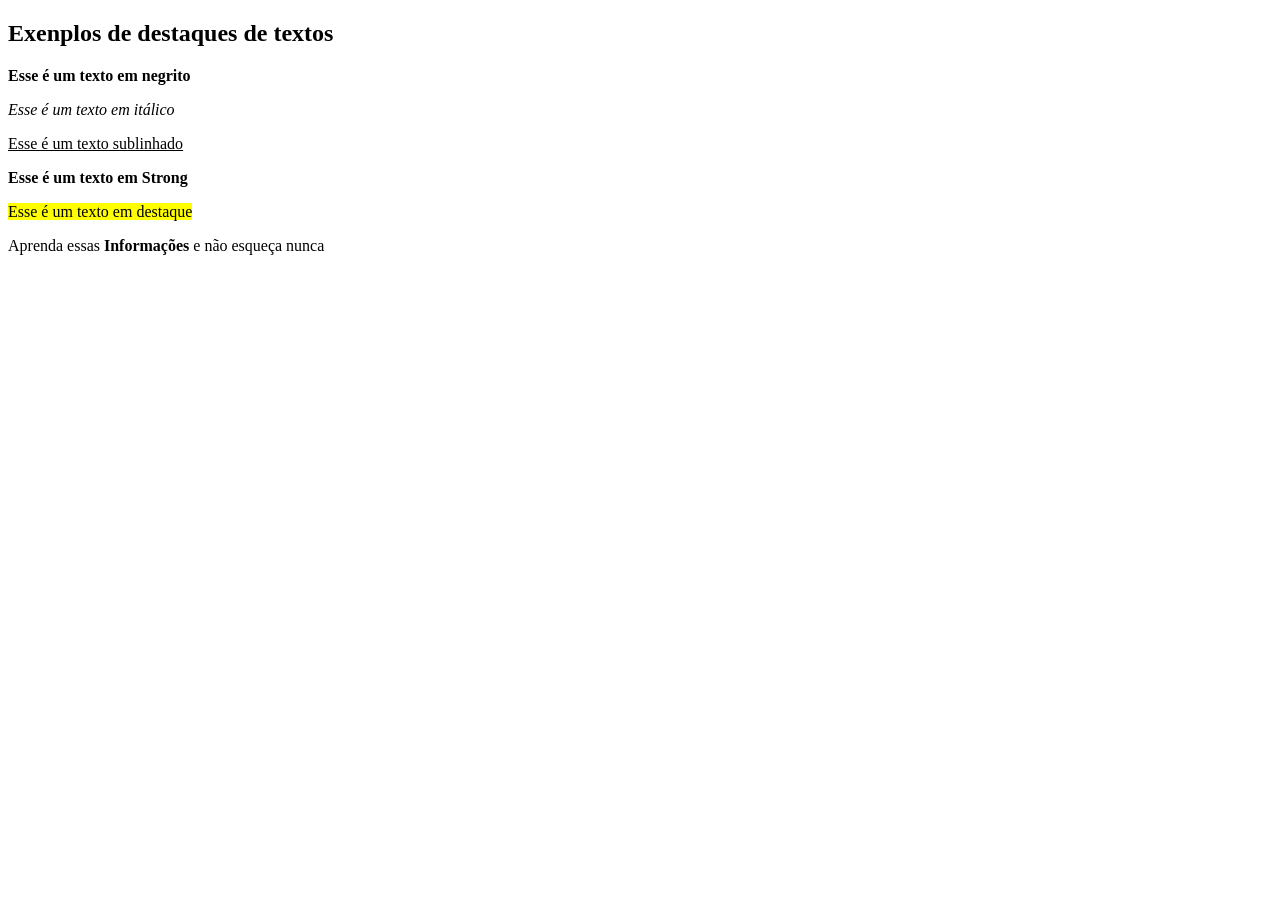
==== Aula 05/index03.html @ 295e844c "Essa aula é sobre font, tamanhos, letras e tag de formatação" ====
<!DOCTYPE html>
<html lang="pt-br">
    <head>
        <title> Aula 05: Regiões do Brasil</title>
    </head>
    <body>
        <h2> Exenplos de destaques de textos</h2>
        <p><b>Esse é um texto em negrito</b></p>
        <p><i>Esse é um texto em itálico</i></p>
        <p><u>Esse é um texto sublinhado</u></p>
        <p><strong>Esse é um texto em Strong</strong></p>
        <p><mark>Esse é um texto em destaque</mark></p>
        <p>Aprenda essas <b>Informações</b> e não esqueça nunca</p>
    </body>
</html>
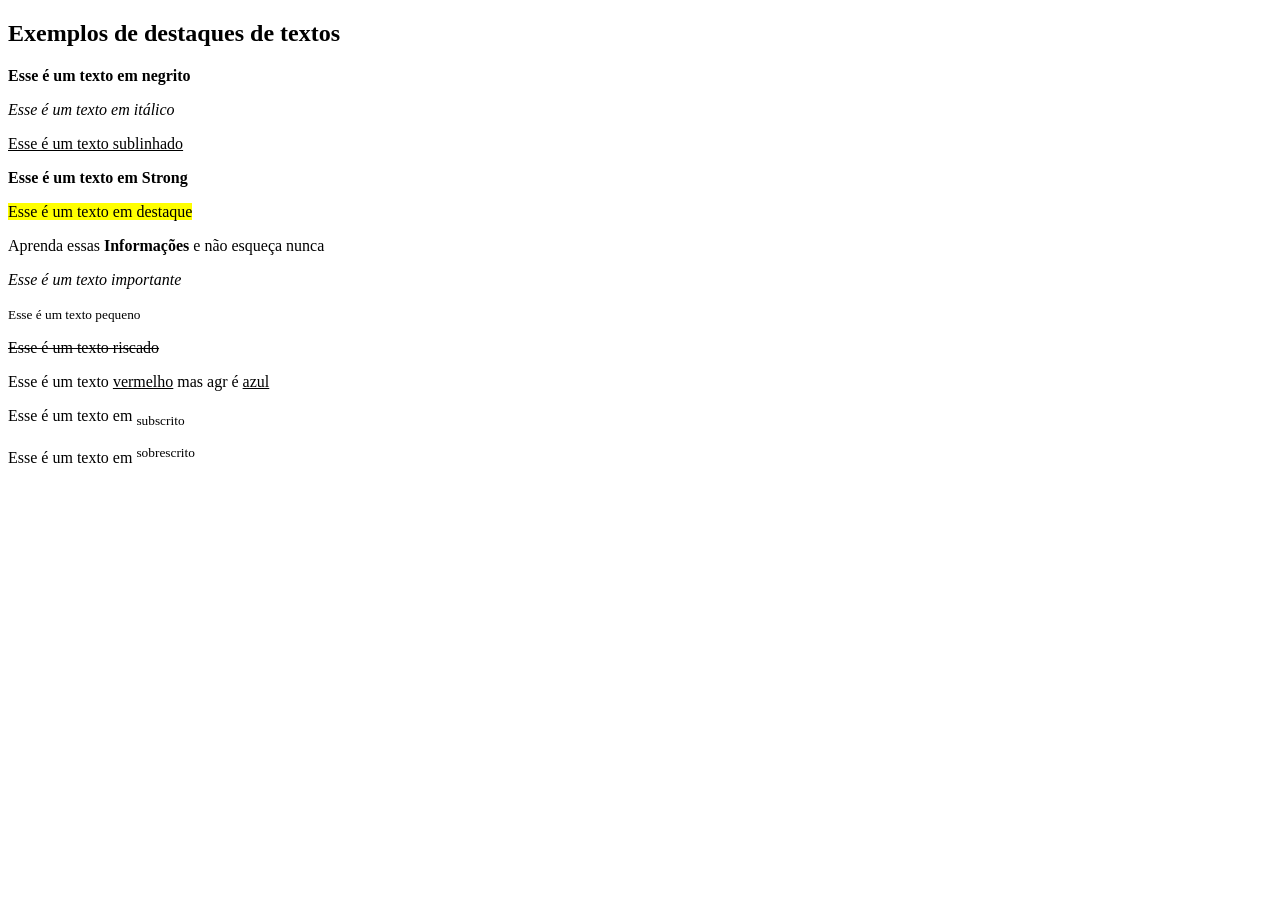
==== commit 47aa20a5: "Quote e citações" ====
--- a/Aula 05/index03.html
+++ b/Aula 05/index03.html
@@ -4,12 +4,18 @@
         <title> Aula 05: Regiões do Brasil</title>
     </head>
     <body>
-        <h2> Exenplos de destaques de textos</h2>
+        <h2 title="Peste atenção nas letras, cores e fontes">Exemplos de destaques de textos</h2>
         <p><b>Esse é um texto em negrito</b></p>
         <p><i>Esse é um texto em itálico</i></p>
         <p><u>Esse é um texto sublinhado</u></p>
         <p><strong>Esse é um texto em Strong</strong></p>
         <p><mark>Esse é um texto em destaque</mark></p>
         <p>Aprenda essas <b>Informações</b> e não esqueça nunca</p>
+        <p><em>Esse é um texto importante</em></p>
+        <p><small>Esse é um texto pequeno</small></p>
+        <p><del>Esse é um texto riscado</del></p>
+        <p>Esse é um texto <ins>vermelho</ins> mas agr é <ins>azul</ins></p>
+        <p>Esse é um texto em <sub>subscrito</sub></p>
+        <p>Esse é um texto em <sup>sobrescrito</sup></p>
     </body>
 </html>
